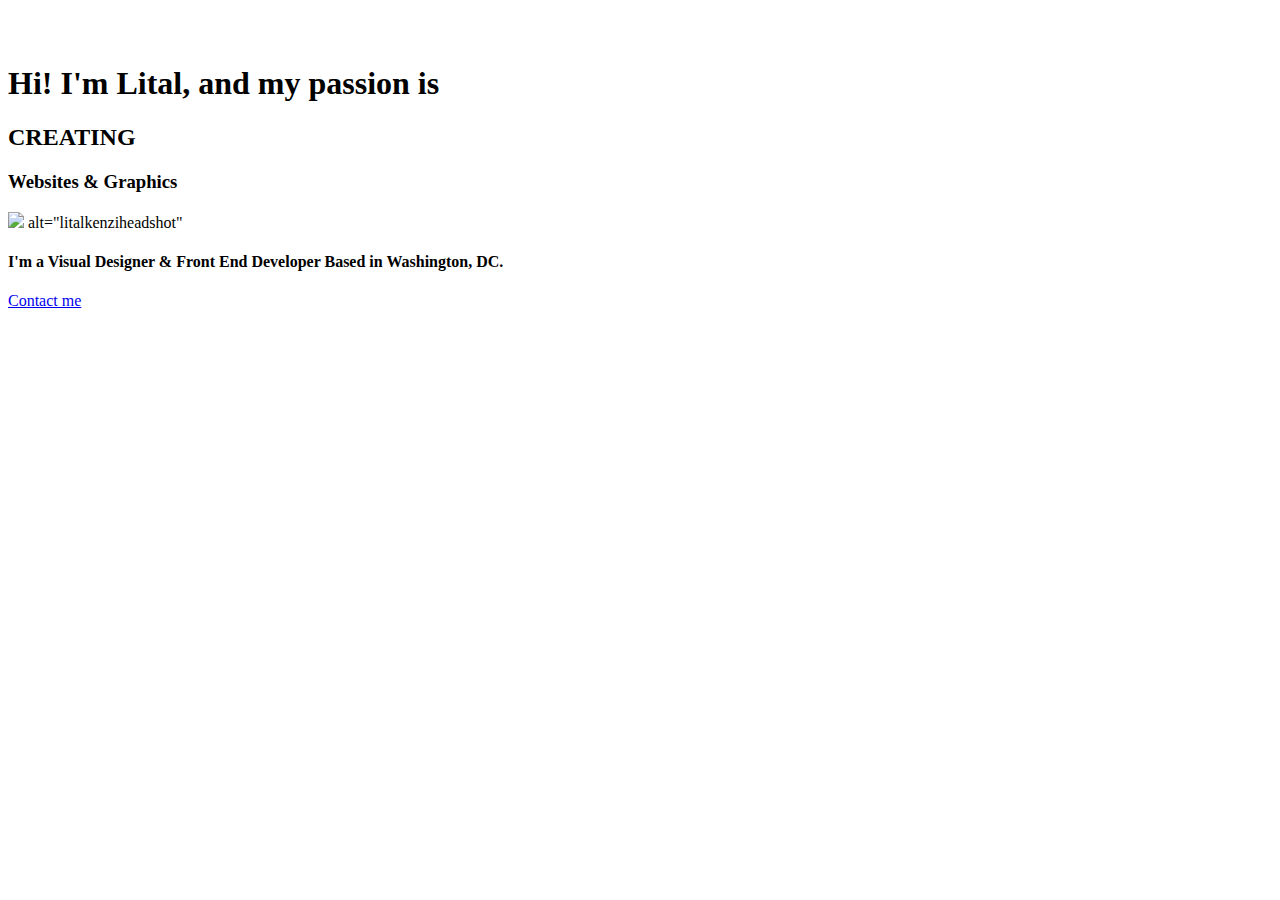
==== unit_3/index.html @ 2b06531e "Unit 3" ====
<!DOCTYPE html>
<html>
<head>
<link rel="stylesheet" type="text/css" href="style.css">
	<title>Lital Kenzi Portfolio</title>
</head>
	<br> <br>
<body>
<h1>Hi! I'm Lital, and my passion is</h1>
	<h2>CREATING</h2>
	<h3>Websites & Graphics</h3>
	<img src="me.jpg"> alt="litalkenziheadshot"
	<h4> I'm a Visual Designer & Front End Developer Based in Washington, DC.</h4>
</body>
<a href= "mailto:litalkenzi.gmail.com">Contact me</a>
</html>
---- unit_3/style.css ----
<body>	
{
	<h1> padding-top: 175px;
	padding-bottom: 0px;
	font-size: 26px;
	font-style: normal;
	font-varian: normal;
	font-weight: normal;
	line-height: 0.5;
	color: rgb(156,219,159);
	text-align: center;
	</h1>
	<h2>top: -50px;
    font-family: "Open Sans";
    font-size: 71px;
    font-style: normal;
    font-variant: normal;
    font-weight: normal;
    letter-spacing: 11px;
    line-height: 0.05;
    color: #D5D3CB;
    text-align: center;
    </h2>
    <h3>font-family: "Open Sans";
	font-size: 43px;
	font-style: normal;
	font-variant: normal;
	font-weight: normal;
	line-height: 1;
	color: #E6645A;
	text-align: center;
	</h3>
	<h4>margin-top: 0px;
    padding-top: 95px;
    padding-bottom: 0px;
    font-size: 27px;
    font-style: normal;
    font-variant: normal;
    font-weight: normal;
    line-height: 1;
    color: #606060;
    text-align: center;
    </h4>
}
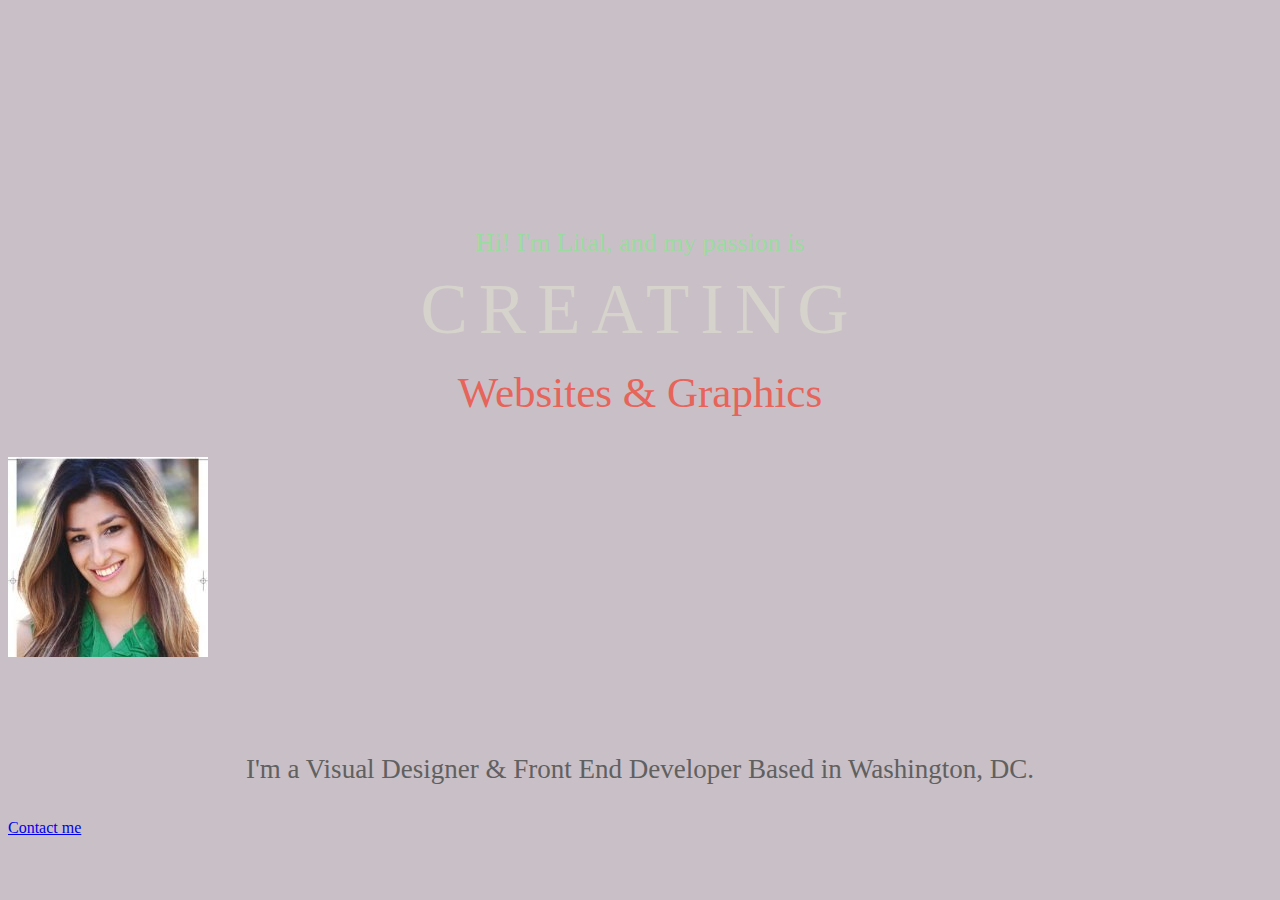
==== commit 7b4a4922: "unit3" ====
--- a/unit_3/index.html
+++ b/unit_3/index.html
@@ -9,7 +9,7 @@
 <h1>Hi! I'm Lital, and my passion is</h1>
 	<h2>CREATING</h2>
 	<h3>Websites & Graphics</h3>
-	<img src="me.jpg"> alt="litalkenziheadshot"
+	<img src="images/me.jpg" alt="litalkenziheadshot">
 	<h4> I'm a Visual Designer & Front End Developer Based in Washington, DC.</h4>
 </body>
 <a href= "mailto:litalkenzi.gmail.com">Contact me</a>
--- a/unit_3/style.css
+++ b/unit_3/style.css
@@ -1,16 +1,23 @@
-<body>	
-{
-	<h1> padding-top: 175px;
-	padding-bottom: 0px;
-	font-size: 26px;
-	font-style: normal;
-	font-varian: normal;
-	font-weight: normal;
-	line-height: 0.5;
-	color: rgb(156,219,159);
-	text-align: center;
-	</h1>
-	<h2>top: -50px;
+body {
+    background-color: rgb(201,191,198);
+}	
+
+
+h1 {
+    padding-top: 175px;
+    padding-bottom: 0px;
+    font-size: 26px;
+    font-style: normal;
+    font-variant: normal;
+    font-weight: normal;
+    line-height: 0.5;
+    color: rgb(156,219,159);
+    text-align: center;
+}
+
+
+h2 {
+    top: -50px;
     font-family: "Open Sans";
     font-size: 71px;
     font-style: normal;
@@ -20,17 +27,22 @@
     line-height: 0.05;
     color: #D5D3CB;
     text-align: center;
-    </h2>
-    <h3>font-family: "Open Sans";
-	font-size: 43px;
-	font-style: normal;
-	font-variant: normal;
-	font-weight: normal;
-	line-height: 1;
-	color: #E6645A;
-	text-align: center;
-	</h3>
-	<h4>margin-top: 0px;
+
+}
+
+h3 {
+    font-family: "Open Sans";
+    font-size: 43px;
+    font-style: normal;
+    font-variant: normal;
+    font-weight: normal;
+    line-height: 1;
+    color: #E6645A;
+    text-align: center;
+}
+	
+h4 {
+       margin-top: 0px;
     padding-top: 95px;
     padding-bottom: 0px;
     font-size: 27px;
@@ -39,6 +51,6 @@
     font-weight: normal;
     line-height: 1;
     color: #606060;
-    text-align: center;
-    </h4>
-}+    text-align: center 
+}
+	
